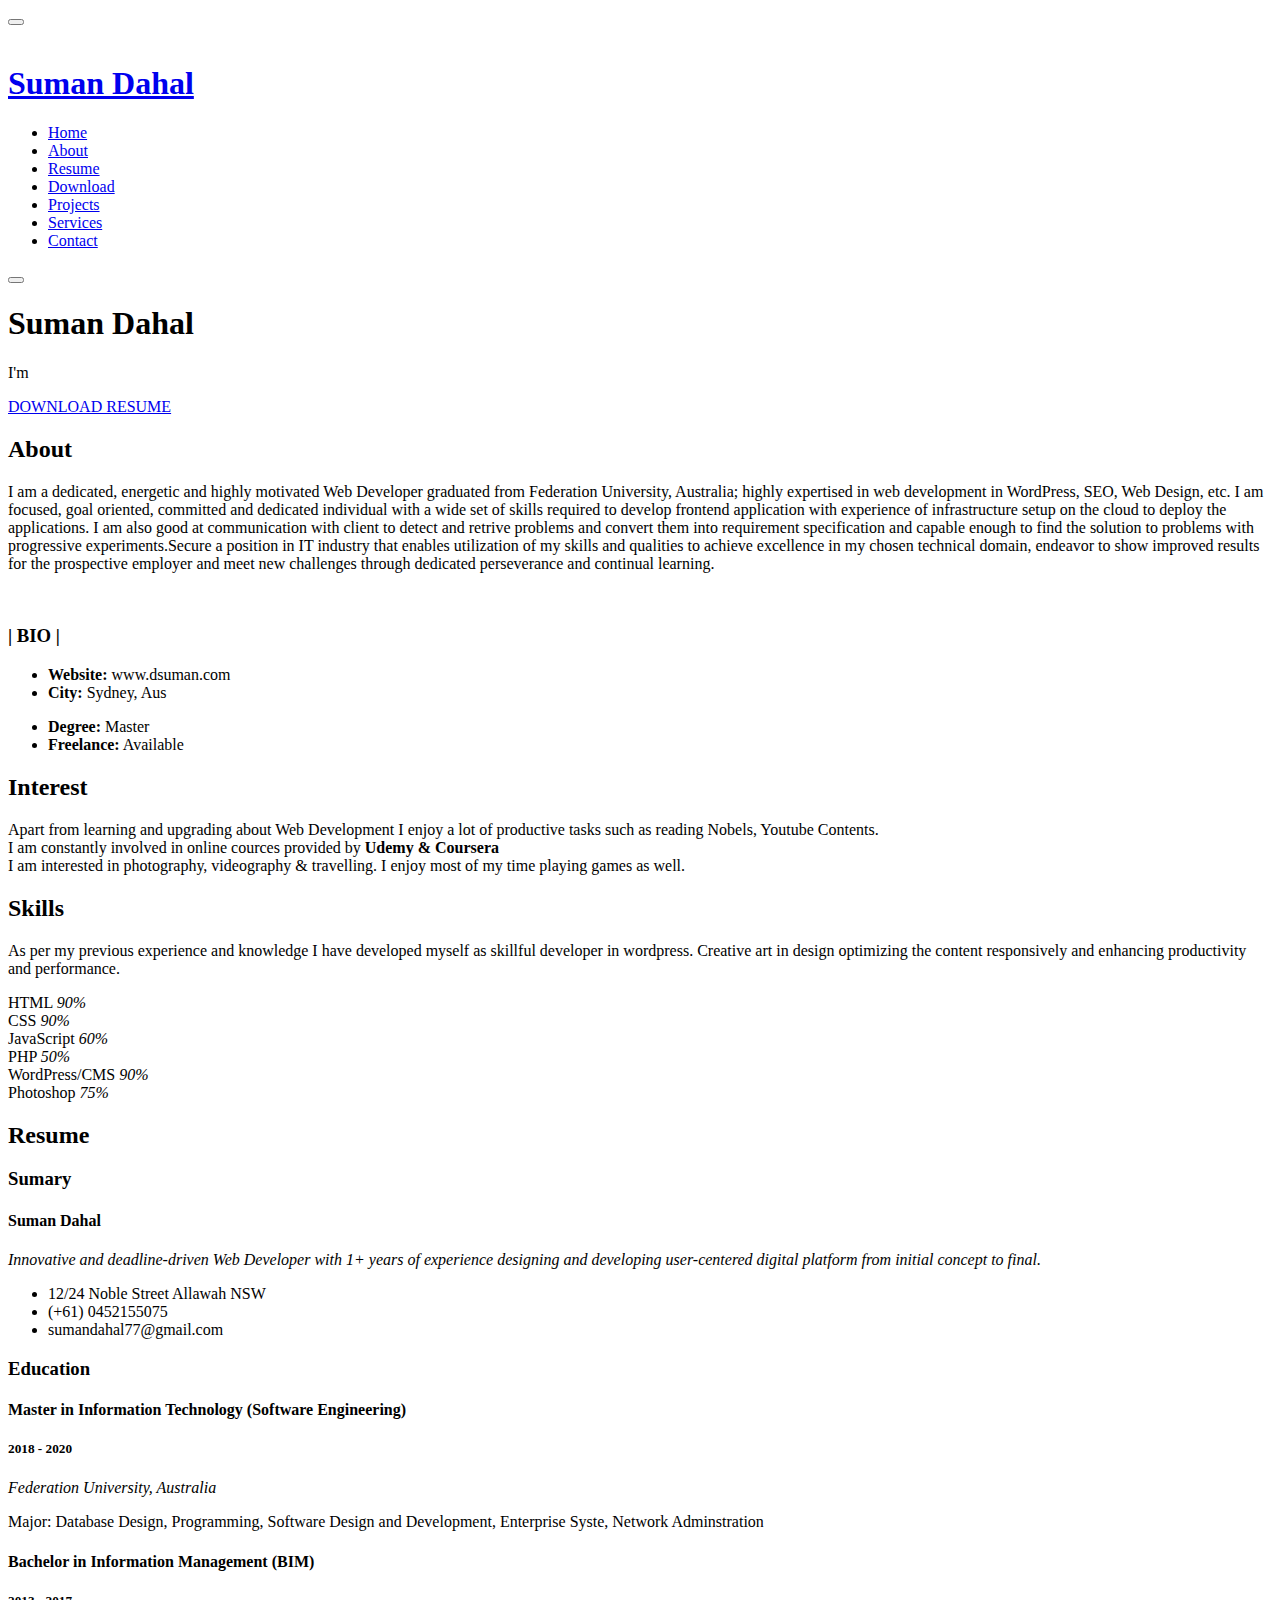
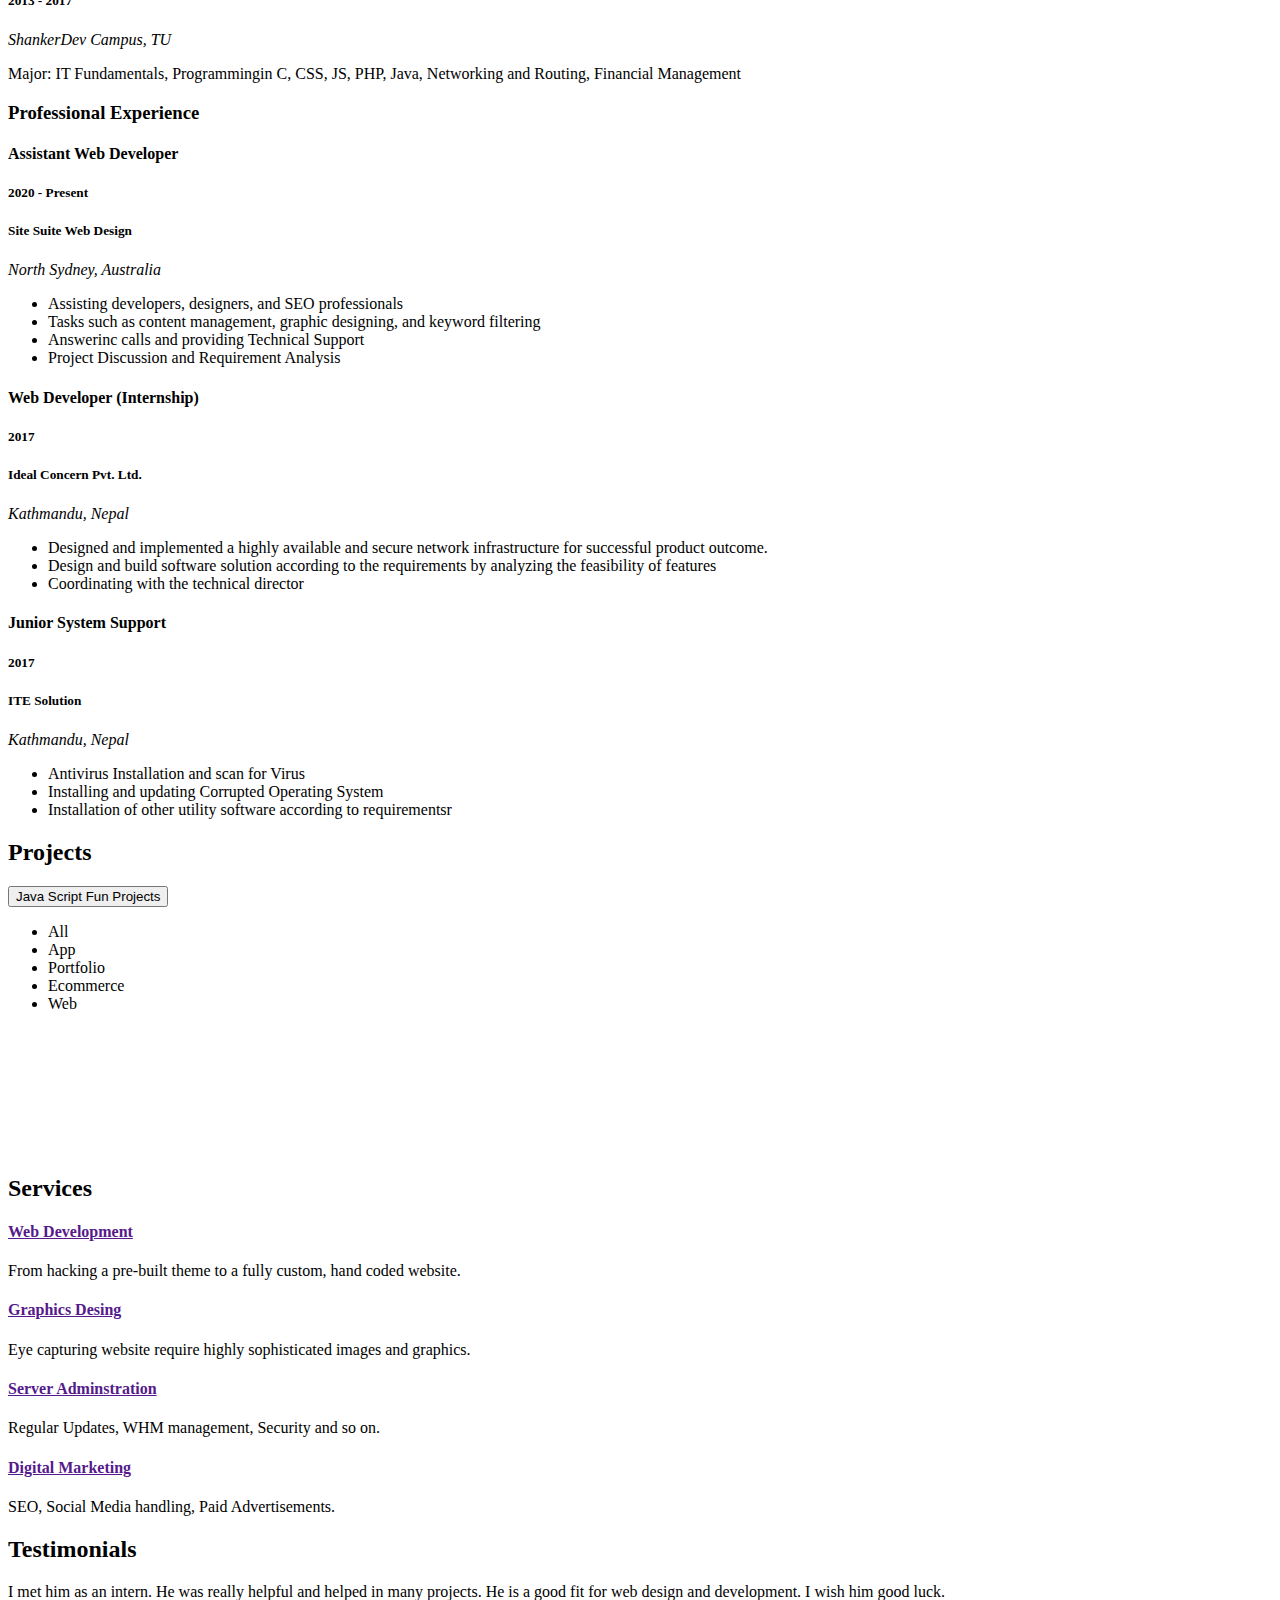
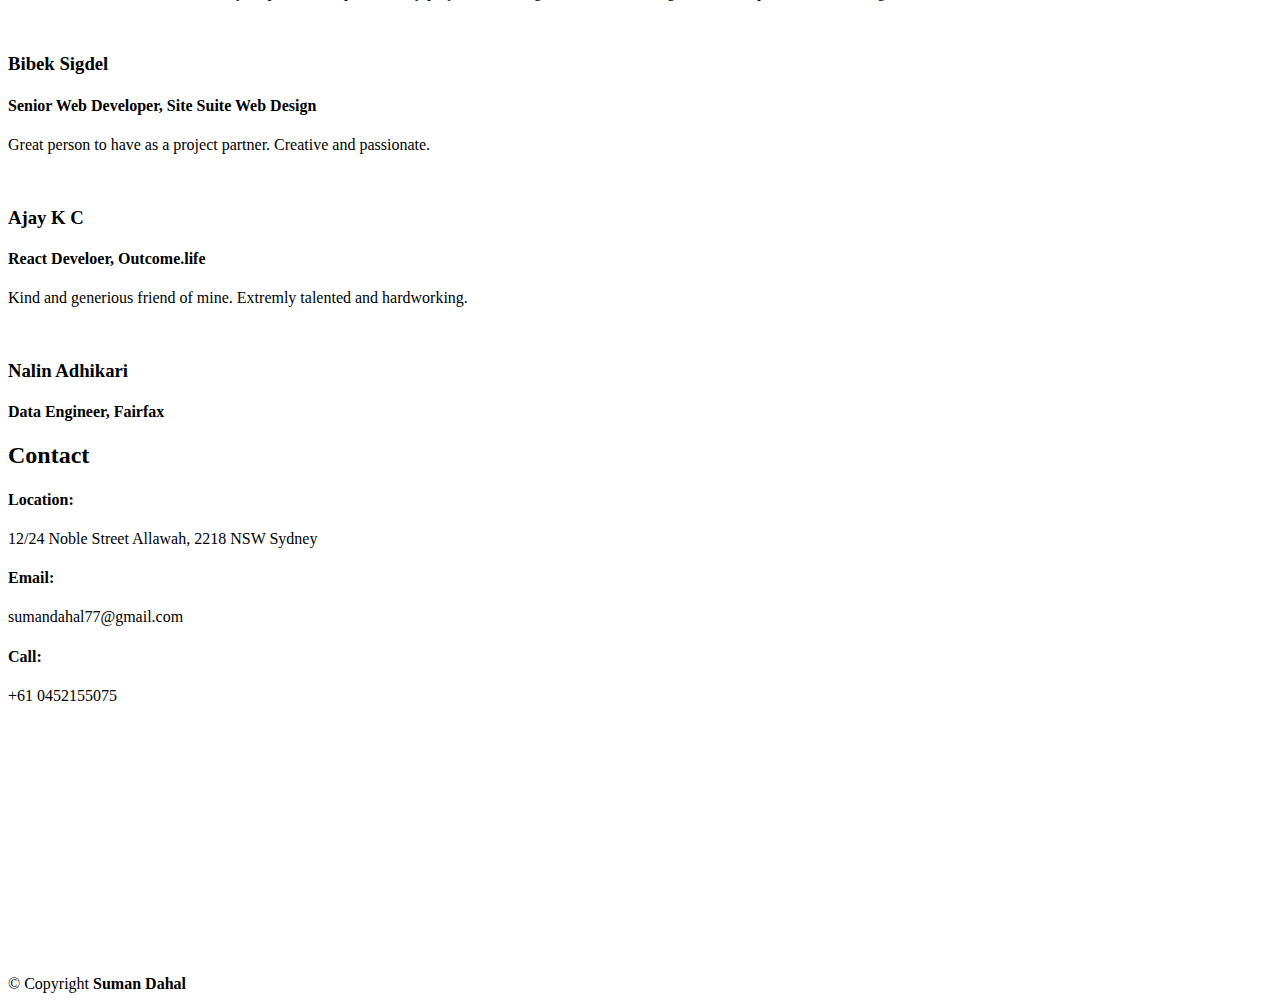
==== files-old/index.html @ 9066750f "change" ====
<!DOCTYPE html>
<html lang="en">

<head>
  <meta charset="utf-8">
  <meta content="width=device-width, initial-scale=1.0" name="viewport">

  <title>Suman Dahal</title>
  <meta content="" name="description">
  <meta content="" name="keywords">

  <!-- Favicons -->
  <link href="assets/img/suman(2).jpg" rel="icon">
  <link href="assets/img/suman(2).jpg" rel="apple-touch-icon">

  <!-- Google Fonts -->
  <link href="https://fonts.googleapis.com/css?family=Open+Sans:300,300i,400,400i,600,600i,700,700i|Raleway:300,300i,400,400i,500,500i,600,600i,700,700i|Poppins:300,300i,400,400i,500,500i,600,600i,700,700i" rel="stylesheet">

  <!-- Vendor CSS Files -->
  <link href="assets/vendor/bootstrap/css/bootstrap.min.css" rel="stylesheet">
  <link href="assets/vendor/icofont/icofont.min.css" rel="stylesheet">
  <link href="assets/vendor/boxicons/css/boxicons.min.css" rel="stylesheet">
  <link href="assets/vendor/venobox/venobox.css" rel="stylesheet">
  <link href="assets/vendor/owl.carousel/assets/owl.carousel.min.css" rel="stylesheet">
  <link href="assets/vendor/aos/aos.css" rel="stylesheet">

  <!-- Template Main CSS File -->
  <link href="assets/css/style.css" rel="stylesheet">

  
</head>

<body>

  <!-- ======= Mobile nav toggle button ======= -->
  <button type="button" class="mobile-nav-toggle d-xl-none"><i class="icofont-navigation-menu"></i></button>

  <!-- ======= Header ======= -->
  <header id="header">
    <div class="d-flex flex-column">

      <div class="profile">
        <img src="assets/img/suman(2).jpg" alt="" class="img-fluid rounded-circle">
        <h1 class="text-light"><a href="index.html">Suman Dahal</a></h1>
        <div class="social-links mt-3 text-center">
        <a href="https://www.facebook.com/sum.dhll/" class="facebook"><i class="bx bxl-facebook"></i></a>
        <a href="https://www.linkedin.com/in/suman-dahal-79714b104/" class="linkedin"><i class="bx bxl-linkedin"></i></a>
        </div>
      </div>

      <nav class="nav-menu">
        <ul>
          <li class="active"><a href="index.html"><i class="bx bx-home"></i> <span>Home</span></a></li>
          <li><a href="#about"><i class="bx bx-user"></i> <span>About</span></a></li>
          <li><a href="#resume"><i class="bx bx-file-blank"></i> <span>Resume</span></a></li>
          <li> <a href="assets/resume/resume_2020.doc"><i class="bx bx-link"  style="border-color: aqua;"></i>Download</a></li>
          <li><a href="#portfolio"><i class="bx bx-book-content"></i> Projects</a></li>
          <li><a href="#services"><i class="bx bx-server"></i> Services</a></li>
          <li><a href="#contact"><i class="bx bx-envelope"></i> Contact</a></li>
          
        </ul>
      </nav><!-- .nav-menu -->
      <button type="button" class="mobile-nav-toggle d-xl-none"><i class="icofont-navigation-menu"></i></button>
      </div>
  </header><!-- End Header -->

  <!-- ======= Hero Section ======= -->
  <section id="hero" class="d-flex flex-column justify-content-center align-items-center">
   
    <div class="hero-container" data-aos="fade-in">
      <h1>Suman Dahal</h1>
      <p>I'm <span class="typed" data-typed-items="Designer, WordPress Developer, IT Support"></span></p>
      <a class="btn btn-success" role="button" href="assets/resume/resume_2020.doc" 
      download="resume2020.doc">
      DOWNLOAD RESUME
  </a>  
    </div>
    
    
  </section><!-- End Hero -->

  <main id="main">

    <!-- ======= About Section ======= -->
    <section id="about" class="about">
       
      <div class="container">

        <div class="section-title">
          <h2>About</h2>
          <p>I am a dedicated, energetic and highly motivated Web Developer graduated from Federation University, Australia; highly expertised in web development in  WordPress, SEO, Web Design, etc. I am focused, goal oriented, committed and dedicated individual with a wide set of skills required to develop frontend application with experience of infrastructure setup on the cloud to deploy the applications. I am also good at communication with client to detect and retrive problems and convert them into requirement specification and capable enough to find the solution to problems with progressive experiments.Secure a position in IT industry that enables utilization of my skills and qualities to achieve excellence in my chosen technical domain, endeavor to show improved results for the prospective employer and meet new challenges through dedicated perseverance and continual learning.
      </p>
        </div>

        <div class="row">
          <div class="col-lg-4" data-aos="fade-right">
            <img src="" class="img-fluid" alt="">
          </div>
          <div class="col-lg-8 pt-4 pt-lg-0 content" data-aos="fade-left">
            <h3>| BIO |</h3>
            <p class="font-italic">
              
            </p>
            <div>
              
                <ul>
                  <li><i class="icofont-rounded-right"></i> <strong>Website:</strong> www.dsuman.com</li>
                
                  <li><i class="icofont-rounded-right"></i> <strong>City:</strong> Sydney, Aus</li>
                </ul>
              
              
                <ul>
                  
                  <li><i class="icofont-rounded-right"></i> <strong>Degree:</strong> Master</li>
                  <li><i class="icofont-rounded-right"></i> <strong>Freelance:</strong> Available</li>
                </ul>
              </div>
            </div>
            </div>
          </div>
        <section id="interest" class="interest">
          <div class="container">
    
            <div class="section-title">
              <h2>Interest</h2>
              <p>Apart from learning and upgrading about Web Development I enjoy a lot of productive tasks such as reading Nobels, Youtube Contents.<br> I am constantly involved in online cources provided by <b> Udemy & Coursera</b>
            <br>
            I am interested in photography, videography & travelling. I enjoy most of my time playing games as well.</p>
           </div>

      </div>
    </section><!-- End About Section -->

    <!-- ======= Skills Section ======= -->
    <section id="skills" class="skills section-bg">
      <div class="container">

        <div class="section-title">
          <h2>Skills</h2>
          <p>As per my previous experience and knowledge I have developed myself as skillful developer in wordpress. Creative art in design optimizing the content responsively and enhancing productivity and performance.  </p>
        </div>

        <div class="row skills-content">

          <div class="col-lg-6" data-aos="fade-up">

            <div class="progress">
              <span class="skill">HTML <i class="val">90%</i></span>
              <div class="progress-bar-wrap">
                <div class="progress-bar" role="progressbar" aria-valuenow="90" aria-valuemin="0" aria-valuemax="100"></div>
              </div>
            </div>

            <div class="progress">
              <span class="skill">CSS <i class="val">90%</i></span>
              <div class="progress-bar-wrap">
                <div class="progress-bar" role="progressbar" aria-valuenow="90" aria-valuemin="0" aria-valuemax="100"></div>
              </div>
            </div>

            <div class="progress">
              <span class="skill">JavaScript <i class="val">60%</i></span>
              <div class="progress-bar-wrap">
                <div class="progress-bar" role="progressbar" aria-valuenow="60" aria-valuemin="0" aria-valuemax="100"></div>
              </div>
            </div>

          </div>

          <div class="col-lg-6" data-aos="fade-up" data-aos-delay="100">

            <div class="progress">
              <span class="skill">PHP <i class="val">50%</i></span>
              <div class="progress-bar-wrap">
                <div class="progress-bar" role="progressbar" aria-valuenow="50" aria-valuemin="0" aria-valuemax="100"></div>
              </div>
            </div>

            <div class="progress">
              <span class="skill">WordPress/CMS <i class="val">90%</i></span>
              <div class="progress-bar-wrap">
                <div class="progress-bar" role="progressbar" aria-valuenow="90" aria-valuemin="0" aria-valuemax="100"></div>
              </div>
            </div>

            <div class="progress">
              <span class="skill">Photoshop <i class="val">75%</i></span>
              <div class="progress-bar-wrap">
                <div class="progress-bar" role="progressbar" aria-valuenow="75" aria-valuemin="0" aria-valuemax="100"></div>
              </div>
            </div>

          </div>

        </div>

      </div>
    </section><!-- End Skills Section -->

    <!-- ======= Resume Section ======= -->
    <section id="resume" class="resume">
      <div class="container">

        <div class="section-title">
          <h2>Resume</h2>
        </div>

        <div class="row">
          <div class="col-lg-6" data-aos="fade-up">
            <h3 class="resume-title">Sumary</h3>
            <div class="resume-item pb-0">
              <h4>Suman Dahal</h4>
              <p><em>Innovative and deadline-driven Web Developer with 1+ years of experience designing and developing user-centered digital platform from initial concept to final.</em></p>
              <ul>
                <li>12/24 Noble Street Allawah NSW</li>
                <li>(+61) 0452155075</li>
                <li>sumandahal77@gmail.com</li>
              </ul>
            </div>

            <h3 class="resume-title">Education</h3>
            <div class="resume-item">
              <h4>Master in Information Technology (Software Engineering)</h4>
              <h5>2018 - 2020</h5>
              <p><em>Federation University, Australia</em></p>
              <p>Major: Database Design, Programming, Software Design and Development, Enterprise Syste, Network Adminstration </p>
            </div>
            <div class="resume-item">
              <h4>Bachelor in Information Management (BIM)</h4>
              <h5>2013 - 2017</h5>
              <p><em>ShankerDev Campus, TU</em></p>
              <p>Major: IT Fundamentals, Programmingin C, CSS, JS, PHP, Java, Networking and Routing, Financial Management</p>
            </div>
          </div>
          <div class="col-lg-6" data-aos="fade-up" data-aos-delay="100">
            <h3 class="resume-title">Professional Experience</h3>
            <div class="resume-item">
              <h4>Assistant Web Developer</h4>
              <h5>2020 - Present</h5>
              <h5>Site Suite Web Design</h5>
              <p><em>North Sydney, Australia</em></p>
              <ul>
                <li>Assisting developers, designers, and SEO professionals</li>
                <li>Tasks such as content management, graphic designing, and keyword filtering</li>
                <li>Answerinc calls and providing Technical Support</li>
                <li>Project Discussion and Requirement Analysis</li>
                
              </ul>
            </div>
            <div class="resume-item">
              <h4>Web Developer (Internship)</h4>
              <h5>2017</h5>
              <h5>Ideal Concern Pvt. Ltd.</h5>
              <p><em>Kathmandu, Nepal</em></p>
              <ul>
                <li>Designed and implemented a highly available and secure network infrastructure for successful product outcome.</li>
                <li>Design and build software solution according to the requirements by analyzing the feasibility of features</li>
                <li>Coordinating with the technical director</li>
              </ul>
            </div>
            <div class="resume-item">
              <h4>Junior System Support</h4>
              <h5>2017</h5>
              <h5>ITE Solution </h5>
              <p><em>Kathmandu, Nepal</em></p>
              <ul>
                <li>Antivirus Installation and scan for Virus</li>
                <li>Installing and updating Corrupted Operating System</li>
                <li>Installation of other utility software according to requirementsr</li>
              </ul>
            </div>
          </div>
        </div>
     
      </section><!-- End Resume Section -->
        
      </div>
  

    <!-- ======= PROJECTS Section ======= -->
    <section id="portfolio" class="portfolio section-bg">
      <div class="container">

        <div class="section-title">
          <h2>Projects</h2>
          <div>
          <button class="btn btn-info " onclick="window.location.href='/assets/javascript/static/blackjack.html';"" >Java Script Fun Projects</button>
          </div
          <p></p>
        </div>

        <div class="row" data-aos="fade-up">
          <div class="col-lg-12 d-flex justify-content-center">
            <ul id="portfolio-flters">
              <li data-filter="*" class="filter-active">All</li>
              <li data-filter=".filter-app">App</li>
              <li data-filter=".filter-portfolio">Portfolio</li>
              <li data-filter=".filter-ecommerce">Ecommerce</li>
              <li data-filter=".filter-web">Web</li>
            </ul>
          </div>
        </div>

        <div class="row portfolio-container" data-aos="fade-up" data-aos-delay="100">

          <div class="col-lg-4 col-md-6 portfolio-item filter-app">
            <div class="portfolio-wrap">
              <img src="assets/img/portfolio/1.png" class="img-fluid" margin: 50px; alt="">
              <div class="portfolio-links">
                <a href="assets/img/portfolio/1.png" data-gall="portfolioGallery" class="venobox" title="View"><i class="bx bx-plus"></i></a>
                <a href="project-details.html" title="More Details"><i class="bx bx-link"></i></a>
              </div>
            </div>
          </div>

          <div class="col-lg-4 col-md-6 portfolio-item filter-web">
            <div class="portfolio-wrap">
              <img src="assets/img/portfolio/3.png" class="img-fluid" alt="">
              <div class="portfolio-links">
                <a href="assets/img/portfolio/3.png" data-gall="portfolioGallery" class="venobox" title="View"><i class="bx bx-plus"></i></a>
                <a href="project-details.html" title="More Details"><i class="bx bx-link"></i></a>
              </div>
            </div>
          </div>

          <div class="col-lg-4 col-md-6 portfolio-item filter-portfolio">
            <div class="portfolio-wrap">
              <img src="assets/img/portfolio/2.png" class="img-fluid" alt="">
              <div class="portfolio-links">
                <a href="assets/img/portfolio/2.png" data-gall="portfolioGallery" class="venobox" title="View"><i class="bx bx-plus"></i></a>
                <a href="project-details.html" title="More Details"><i class="bx bx-link"></i></a>
              </div>
            </div>
          </div>

          <div class="col-lg-4 col-md-6 portfolio-item filter-ecommerce">
            <div class="portfolio-wrap">
              <img src="assets/img/portfolio/5.png" class="img-fluid" alt="">
              <div class="portfolio-links">
                <a href="assets/img/portfolio/5.png" data-gall="portfolioGallery" class="venobox" title="View"><i class="bx bx-plus"></i></a>
                <a href="assets/projects/smarthouse.html" title="More Details"><i class="bx bx-link"></i></a>
              </div>
            </div>
          </div>

          <div class="col-lg-4 col-md-6 portfolio-item filter-ecommerce">
            <div class="portfolio-wrap">
              <img src="assets/img/portfolio/beautifulbraclets.png" class="img-fluid" alt="">
              <div class="portfolio-links">
                <a href="assets/img/portfolio/beautifulbraclets.png" data-gall="portfolioGallery" class="venobox" title="View"><i class="bx bx-plus"></i></a>
                <a href="assets/projects/beautifulbracelets.html" title="More Details"><i class="bx bx-link"></i></a>
              </div>
            </div>
          </div>

          <div class="col-lg-4 col-md-6 portfolio-item filter-ecommerce">
            <div class="portfolio-wrap">
              <img src="assets/img/portfolio/gensan.png" class="img-fluid" alt="">
              <div class="portfolio-links">
                <a href="assets/img/portfolio/gensan.png" data-gall="portfolioGallery" class="venobox" title="View"><i class="bx bx-plus"></i></a>
                <a href="assets/projects/gensan.html" title="More Details"><i class="bx bx-link"></i></a>
              </div>
            </div>
          </div>

          <div class="col-lg-4 col-md-6 portfolio-item filter-ecommerce">
            <div class="portfolio-wrap">
              <img src="assets/img/portfolio/gabriellas.png" class="img-fluid" alt="">
              <div class="portfolio-links">
                <a href="assets/img/portfolio/gabriellas.png" data-gall="portfolioGallery" class="venobox" title="View"><i class="bx bx-plus"></i></a>
                <a href="assets/projects/gabriella.html" title="More Details"><i class="bx bx-link"></i></a>
              </div>
            </div>
          </div>
          
<!--
          <div class="col-lg-4 col-md-6 portfolio-item filter-card">
            <div class="portfolio-wrap">
              <img src="assets/img/portfolio/portfolio-8.jpg" class="img-fluid" alt="">
              <div class="portfolio-links">
                <a href="assets/img/portfolio/portfolio-8.jpg" data-gall="portfolioGallery" class="venobox" title="Card 3"><i class="bx bx-plus"></i></a>
                <a href="project-details.html" title="More Details"><i class="bx bx-link"></i></a>
              </div>
            </div>
          </div>

          <div class="col-lg-4 col-md-6 portfolio-item filter-web">
            <div class="portfolio-wrap">
              <img src="assets/img/portfolio/portfolio-9.jpg" class="img-fluid" alt="">
              <div class="portfolio-links">
                <a href="assets/img/portfolio/portfolio-9.jpg" data-gall="portfolioGallery" class="venobox" title="Web 3"><i class="bx bx-plus"></i></a>
                <a href="project-details.html" title="More Details"><i class="bx bx-link"></i></a>
              </div>
            </div>
          </div>

        </div>
        -->
              
      </div>
    </section><!-- End Portfolio Section -->

    <!-- ======= Services Section ======= -->
    <section id="services" class="services">
      <div class="container">

        <div class="section-title">
          <h2>Services</h2>
          </div>

        <div class="row">
          <div class="col-lg-4 col-md-6 icon-box" data-aos="fade-up">
            <div class="icon"><i class="icofont-computer"></i></div>
            <h4 class="title"><a href="">Web Development</a></h4>
            <p class="description">From hacking a pre-built theme to a fully custom, hand coded website.</p>
          </div>
          <div class="col-lg-4 col-md-6 icon-box" data-aos="fade-up" data-aos-delay="100">
            <div class="icon"><i class="icofont-camera"></i></div>
            <h4 class="title"><a href="">Graphics Desing</a></h4>
            <p class="description">Eye capturing website require highly sophisticated images and graphics.</p>
          </div>
          <div class="col-lg-4 col-md-6 icon-box" data-aos="fade-up" data-aos-delay="200">
            <div class="icon"><i class="icofont-settings"></i></div>
            <h4 class="title"><a href="">Server Adminstration</a></h4>
            <p class="description">Regular Updates, WHM management, Security and so on.</p>
          </div>
          <div class="col-lg-4 col-md-6 icon-box" data-aos="fade-up" data-aos-delay="300">
            <div class="icon"><i class="icofont-web"></i></div>
            <h4 class="title"><a href="">Digital Marketing</a></h4>
            <p class="description">SEO, Social Media handling, Paid Advertisements.</p>
          </div>
          
        </div>

      </div>
    </section><!-- End Services Section -->

    <!-- ======= Testimonials Section ======= -->
    <section id="testimonials" class="testimonials section-bg">
      <div class="container">

        <div class="section-title">
          <h2>Testimonials</h2>
          <p></p>
        </div>

        <div class="owl-carousel testimonials-carousel">

          <div class="testimonial-item" data-aos="fade-up">
            <p>
              <i class="bx bxs-quote-alt-left quote-icon-left"></i>
             I met him as an intern. He was really helpful and helped in many projects. He is a good fit for web design and development. I wish him good luck.
              <i class="bx bxs-quote-alt-right quote-icon-right"></i>
            </p>
            <img src="assets/img/testimonials/testimonials-1.jpg" class="testimonial-img" alt="">
            <h3>Bibek Sigdel</h3>
            <h4>Senior Web Developer, Site Suite Web Design </h4>
          </div>

          <div class="testimonial-item" data-aos="fade-up" data-aos-delay="100">
            <p>
              <i class="bx bxs-quote-alt-left quote-icon-left"></i>
              Great person to have as a project partner. Creative and passionate. 
              <i class="bx bxs-quote-alt-right quote-icon-right"></i>
            </p>
            <img src="assets/img/testimonials/testimonials-2.jpg" class="testimonial-img" alt="">
            <h3>Ajay K C</h3>
            <h4>React Develoer, Outcome.life </h4>
          </div>
          
          <div class="testimonial-item" data-aos="fade-up" data-aos-delay="100">
            <p>
              <i class="bx bxs-quote-alt-left quote-icon-left"></i>
              Kind and generious friend of mine. Extremly talented and hardworking.
              <i class="bx bxs-quote-alt-right quote-icon-right"></i>
            </p>
            <img src="assets/img/testimonials/testimonials-2.jpg" class="testimonial-img" alt="">
            <h3>Nalin Adhikari</h3>
            <h4>Data Engineer, Fairfax </h4>
          </div>

        </div>
      </div>
    </section><!-- End Testimonials Section -->

    <!-- ======= Contact Section ======= -->
    <section id="contact" class="contact">
      <div class="container">

        <div class="section-title">
          <h2>Contact</h2>
        </div>
        <div class="row" data-aos="fade-in">

          <div class="col-lg-12 d-flex align-items-stretch">
            <div class="info">
              <div class="address">
                <i class="icofont-google-map"></i>
                <h4>Location:</h4>
                <p>12/24 Noble Street Allawah, 2218 NSW Sydney</p>
              </div>

              <div class="email">
                <i class="icofont-envelope"></i>
                <h4>Email:</h4>
                <p>sumandahal77@gmail.com</p>
              </div>

              <div class="phone">
                <i class="icofont-phone"></i>
                <h4>Call:</h4>
                <p>+61 0452155075</p>
              </div>
              <iframe src="https://www.google.com/maps/embed?pb=!1m14!1m8!1m3!1d3308.8507207384964!2d151.1105386!3d-33.9706762!3m2!1i1024!2i768!4f13.1!3m3!1m2!1s0x6b12b9bec01e31cd%3A0xc7477466ca4d9087!2s12%2F24%20Noble%20St%2C%20Allawah%20NSW%202218!5e0!3m2!1sen!2sau!4v1599092143970!5m2!1sen!2sau" width="350" height="250" frameborder="0" style="border:0;" allowfullscreen="" aria-hidden="false" tabindex="0"></iframe>
              
            </div>

          </div>

         <!-- <div class="col-lg-7 mt-5 mt-lg-0 d-flex align-items-stretch">
            <form action="https://mail.google.com/email-submit" method="post" role="form" class="php-email-form">
              <div class="form-row">
                <div class="form-group col-md-6">
                  <label for="name">Your Name</label>
                  <input type="text" name="name" class="form-control" id="name" data-rule="minlen:4" data-msg="Please enter at least 4 chars" />
                  <div class="validate"></div>
                </div>
                <div class="form-group col-md-6">
                  <label for="name">Your Email</label>
                  <input type="email" class="form-control" name="email" id="email" data-rule="email" data-msg="Please enter a valid email" />
                  <div class="validate"></div>
                </div>
              </div>
              <div class="form-group">
                <label for="name">Subject</label>
                <input type="text" class="form-control" name="subject" id="subject" data-rule="minlen:4" data-msg="Please enter at least 8 chars of subject" />
                <div class="validate"></div>
              </div>
              <div class="form-group">
                <label for="name">Message</label>
                <textarea class="form-control" name="message" rows="10" data-rule="required" data-msg="Please write something for us"></textarea>
                <div class="validate"></div>
              </div>
              <div class="mb-3">
                <div class="loading">Loading</div>
                <div class="error-message"></div>
                <div class="sent-message">Your message has been sent. Thank you!</div>
              </div>
              <div class="text-center"><button type="submit">Send Message</button></div>
            </form>
          </div>

        </div>

      </div>
    </section><!-- End Contact Section -->

  </main><!-- End #main -->

  <!-- ======= Footer ======= -->
  <footer id="footer">
    <div class="container">
      <div class="copyright">
        &copy; Copyright <strong><span>Suman Dahal</span></strong>
      </div>
      
    </div>
    </div>
  </footer><!-- End  Footer -->

  <a href="#" class="back-to-top"><i class="icofont-simple-up"></i></a>

  <!-- Vendor JS Files -->
  <script src="assets/vendor/jquery/jquery.min.js"></script>
  <script src="assets/vendor/bootstrap/js/bootstrap.bundle.min.js"></script>
  <script src="assets/vendor/jquery.easing/jquery.easing.min.js"></script>
  <script src="assets/vendor/php-email-form/validate.js"></script>
  <script src="assets/vendor/waypoints/jquery.waypoints.min.js"></script>
  <script src="assets/vendor/counterup/counterup.min.js"></script>
  <script src="assets/vendor/isotope-layout/isotope.pkgd.min.js"></script>
  <script src="assets/vendor/venobox/venobox.min.js"></script>
  <script src="assets/vendor/owl.carousel/owl.carousel.min.js"></script>
  <script src="assets/vendor/typed.js/typed.min.js"></script>
  <script src="assets/vendor/aos/aos.js"></script>

  <!-- Template Main JS File -->
  <script src="assets/js/main.js"></script>

</body>

</html>
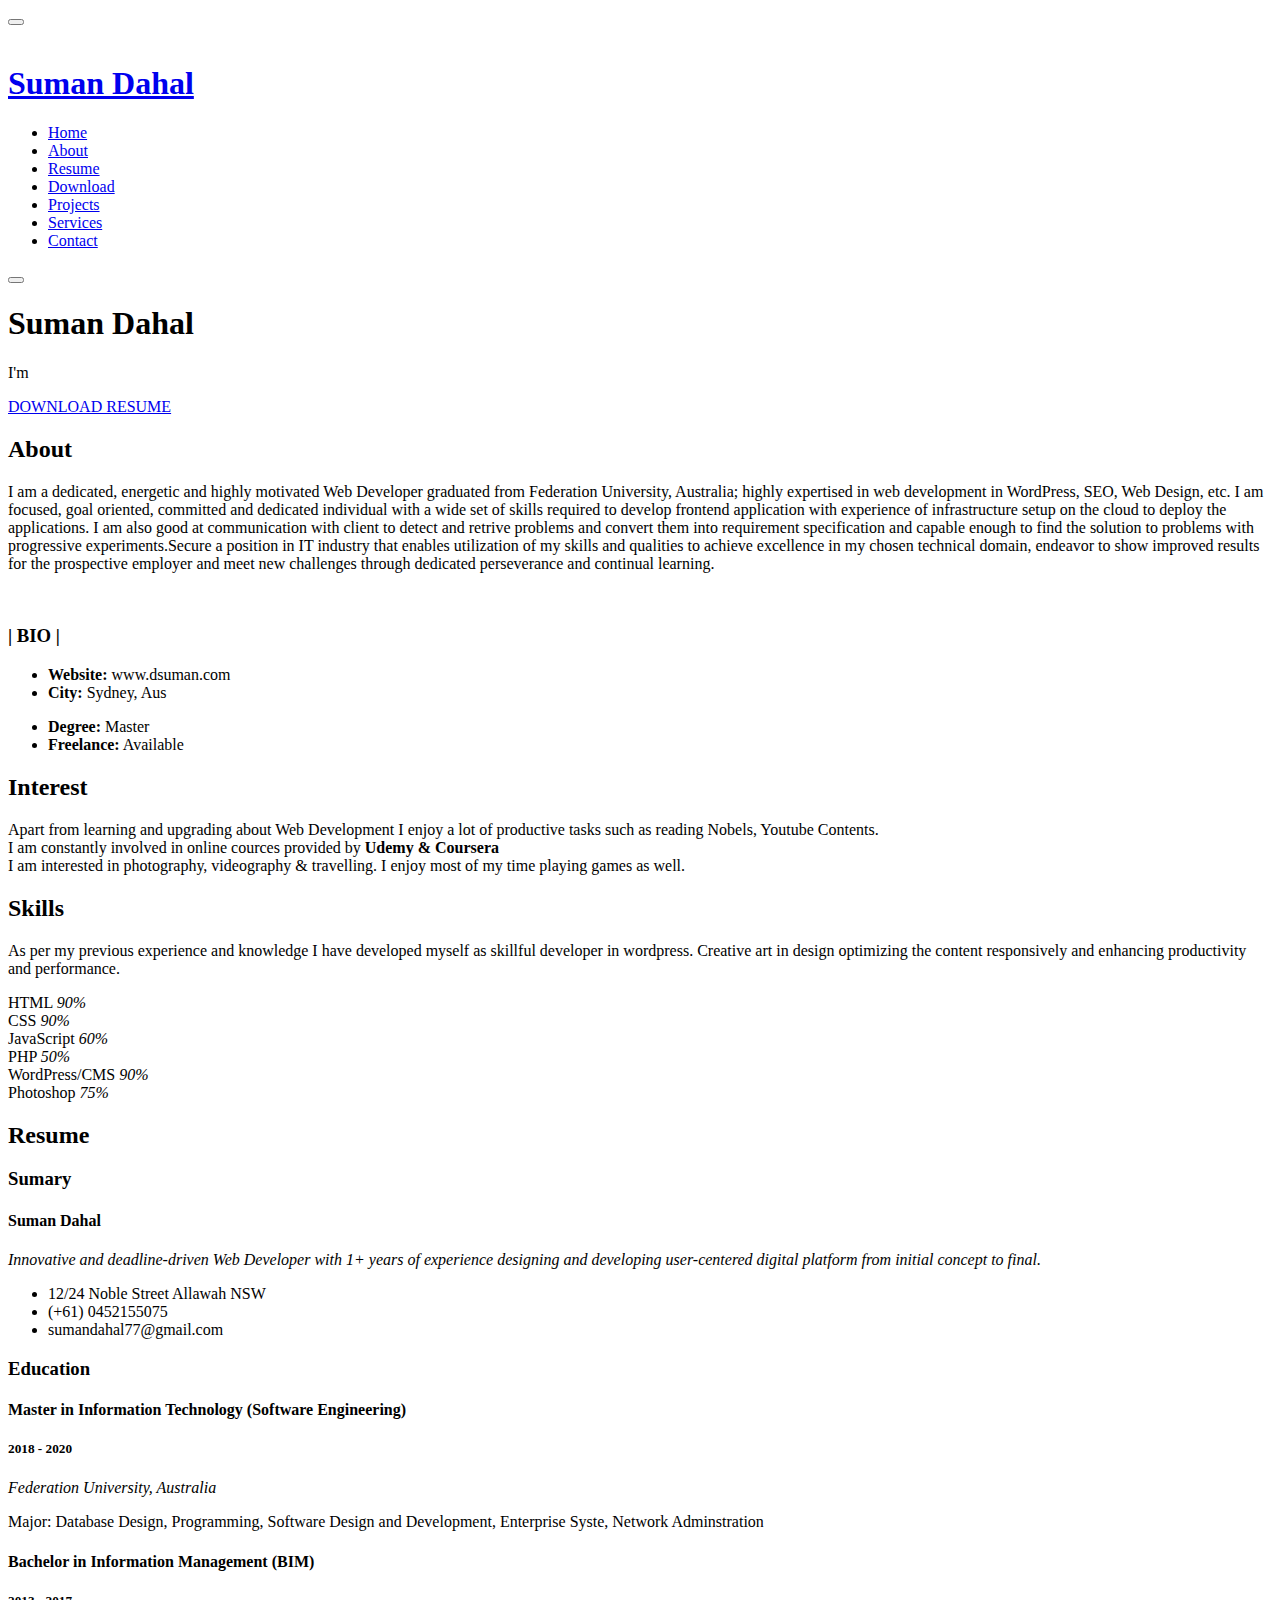
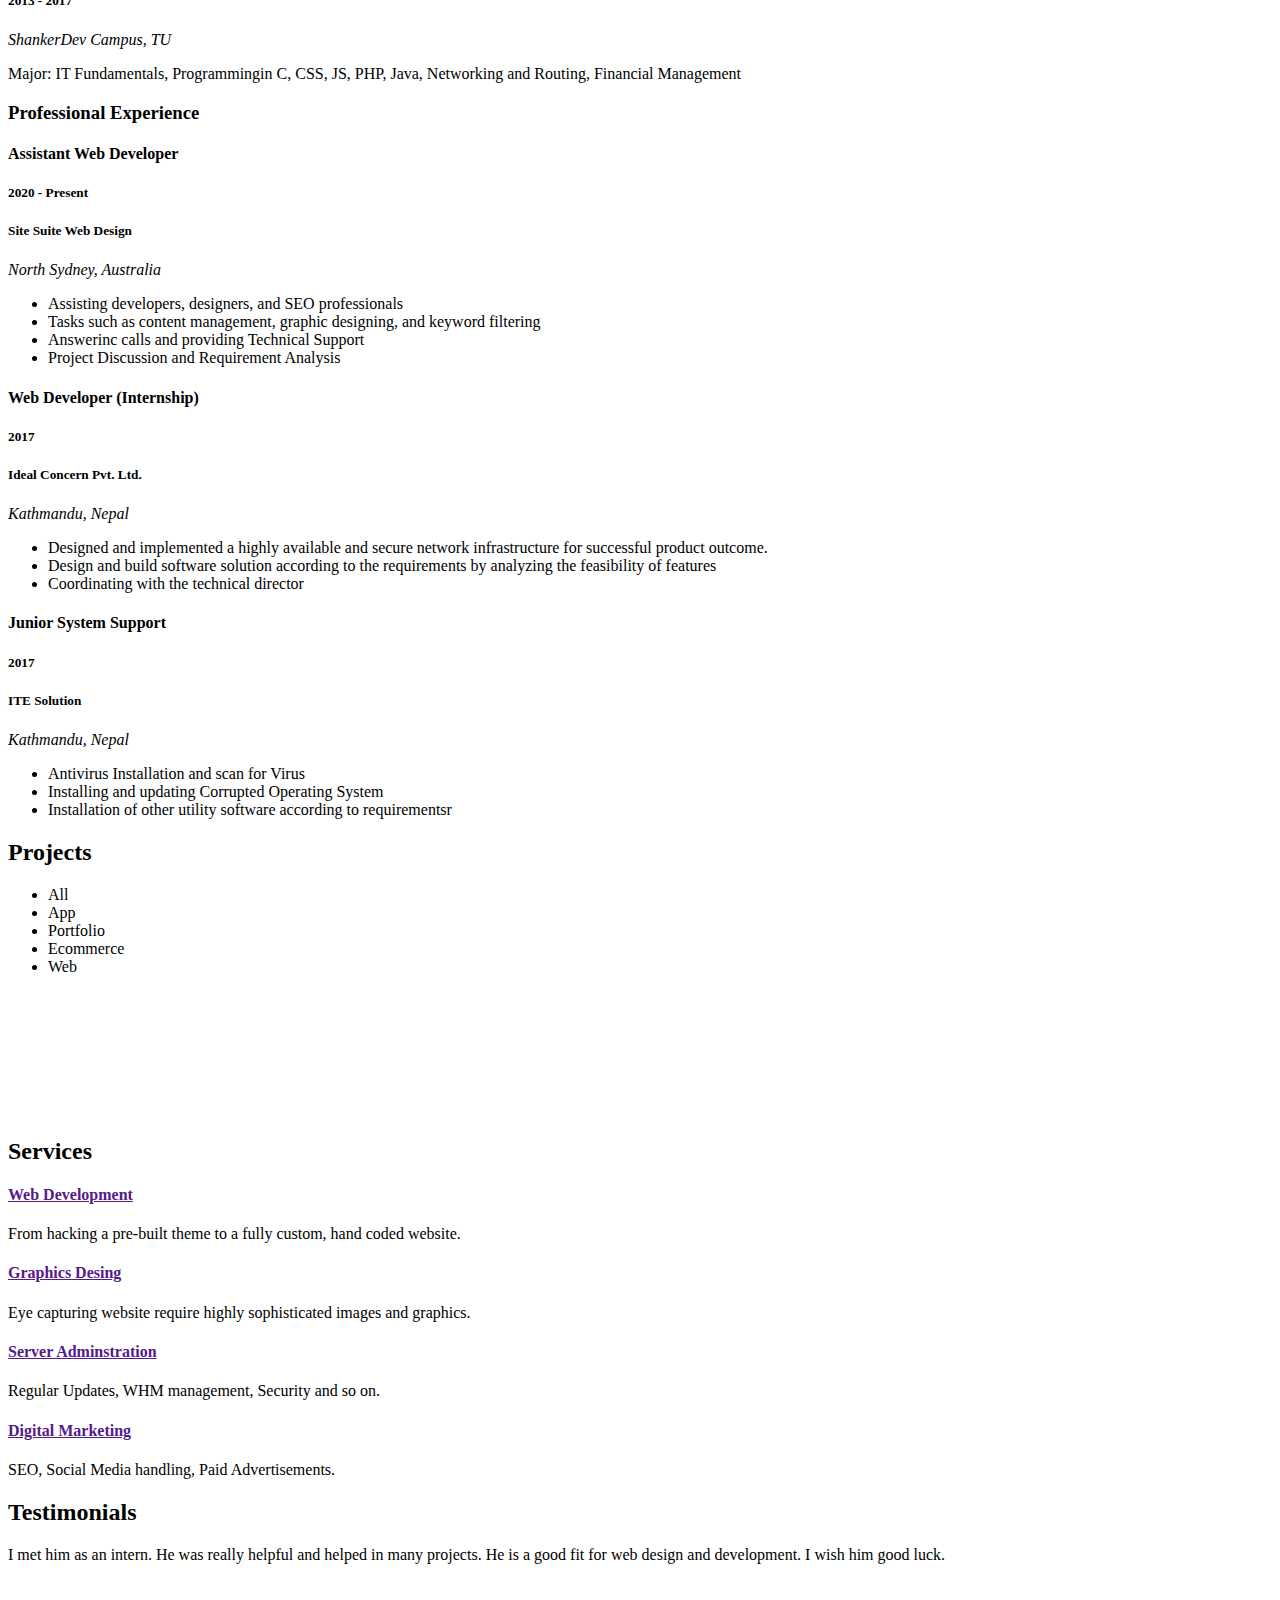
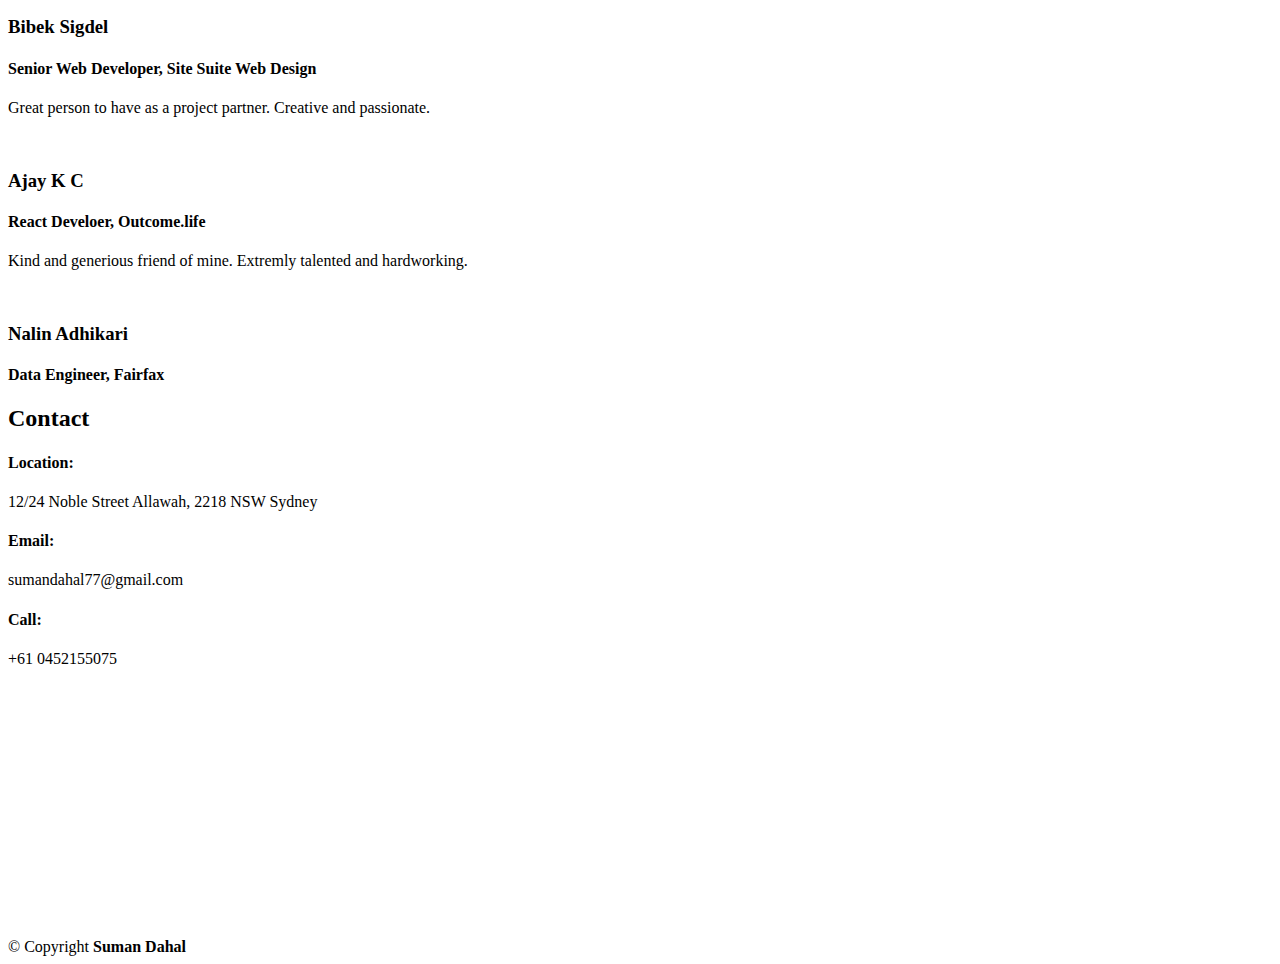
==== commit 69801246: "Merge branch 'master' of https://github.com/proDsuman/prodstudio" ====
--- a/files-old/index.html
+++ b/files-old/index.html
@@ -283,11 +283,9 @@
       <div class="container">
 
         <div class="section-title">
-          <h2>Projects</h2>
-          <div>
-          <button class="btn btn-info " onclick="window.location.href='/assets/javascript/static/blackjack.html';"" >Java Script Fun Projects</button>
-          </div
-          <p></p>
+          <h2 data-speechify-sentence>
+            Projects
+          </h2>
         </div>
 
         <div class="row" data-aos="fade-up">
